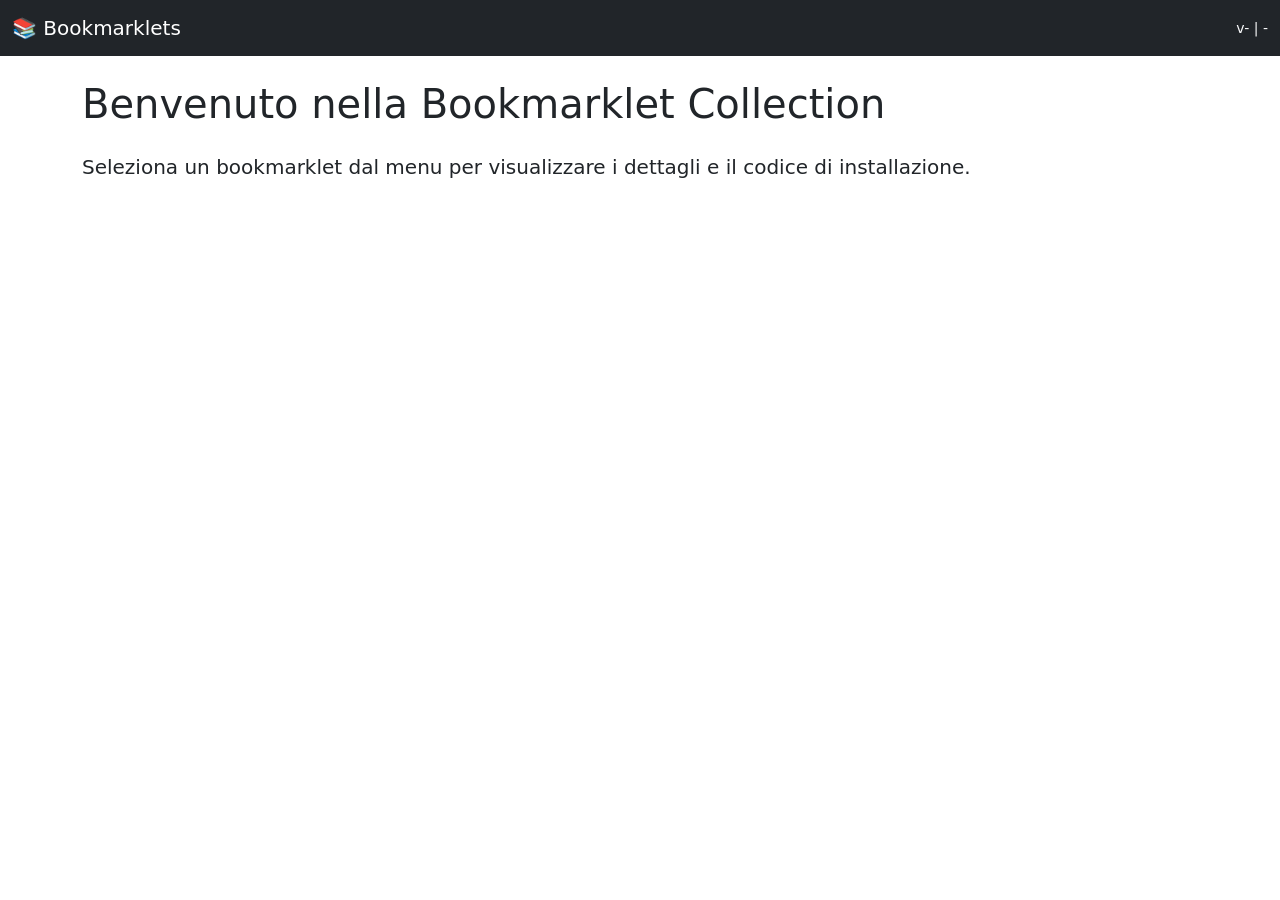
==== index.html @ d9c7c14e "nuova versione;" ====
<!DOCTYPE html>
<html lang="it">
<head>
    <meta charset="UTF-8">
    <meta name="viewport" content="width=device-width, initial-scale=1.0">
    <title>Bookmarklet Collection</title>
    
    <!-- Bootstrap CSS -->
    <link href="https://cdn.jsdelivr.net/npm/bootstrap@5.3.0/dist/css/bootstrap.min.css" rel="stylesheet">
    <link rel="stylesheet" href="includes/ui/styles.css">
</head>
<body>
    <!-- Navbar Container - Popolata dinamicamente -->
    <nav id="bookmarklet-navbar" class="navbar navbar-expand-lg navbar-dark bg-dark">
        <div class="container-fluid">
            <a class="navbar-brand" href="#">
                <span id="navbar-logo">📚 Bookmarklets</span>
            </a>
            <button class="navbar-toggler" type="button" data-bs-toggle="collapse" data-bs-target="#navbarContent">
                <span class="navbar-toggler-icon"></span>
            </button>
            
            <div class="collapse navbar-collapse" id="navbarContent">
                <!-- Menu dinamico popolato da registry.js -->
                <ul class="navbar-nav me-auto mb-2 mb-lg-0" id="bookmarklet-menu">
                    <!-- Popolato dinamicamente -->
                </ul>
                
                <!-- Info versione e repo -->
                <div class="navbar-text text-light">
                    <small>
                        <span id="repo-version">v-</span> | 
                        <span id="last-update">-</span>
                    </small>
                </div>
            </div>
        </div>
    </nav>

    <!-- Main Content -->
    <div class="container mt-4">
        <div class="row">
            <div class="col-12">
                <h1 class="mb-4">Benvenuto nella Bookmarklet Collection</h1>
                <p class="lead">Seleziona un bookmarklet dal menu per visualizzare i dettagli e il codice di installazione.</p>
            </div>
        </div>

        <!-- Griglia Bookmarklet - Popolata dinamicamente -->
        <div class="row mt-4" id="bookmarklet-grid">
            <!-- Popolato dinamicamente da registry.js -->
        </div>

        <!-- Dettaglio Bookmarklet -->
        <div class="row mt-5" id="bookmarklet-detail" style="display: none;">
            <div class="col-12">
                <div class="card">
                    <div class="card-header">
                        <h3 id="detail-title"></h3>
                    </div>
                    <div class="card-body">
                        <p id="detail-description"></p>
                        <h5>Codice Bookmarklet:</h5>
                        <pre class="bg-light p-3 rounded"><code id="detail-code"></code></pre>
                        <button class="btn btn-primary" id="copy-code-btn">📋 Copia Codice</button>
                    </div>
                </div>
            </div>
        </div>
    </div>

    <!-- Bootstrap JS -->
    <script src="https://cdn.jsdelivr.net/npm/bootstrap@5.3.0/dist/js/bootstrap.bundle.min.js"></script>
    
    <!-- Core Scripts -->
    <script src="core/loader.js"></script>
    <script src="core/registry.js"></script>
    <script src="includes/ui/navbar.js"></script>
    
    <!-- Inizializzazione -->
    <script>
        // Inizializza il sistema quando la pagina è caricata
        document.addEventListener('DOMContentLoaded', () => {
            BookmarkletRegistry.init();
        });
    </script>
</body>
</html>
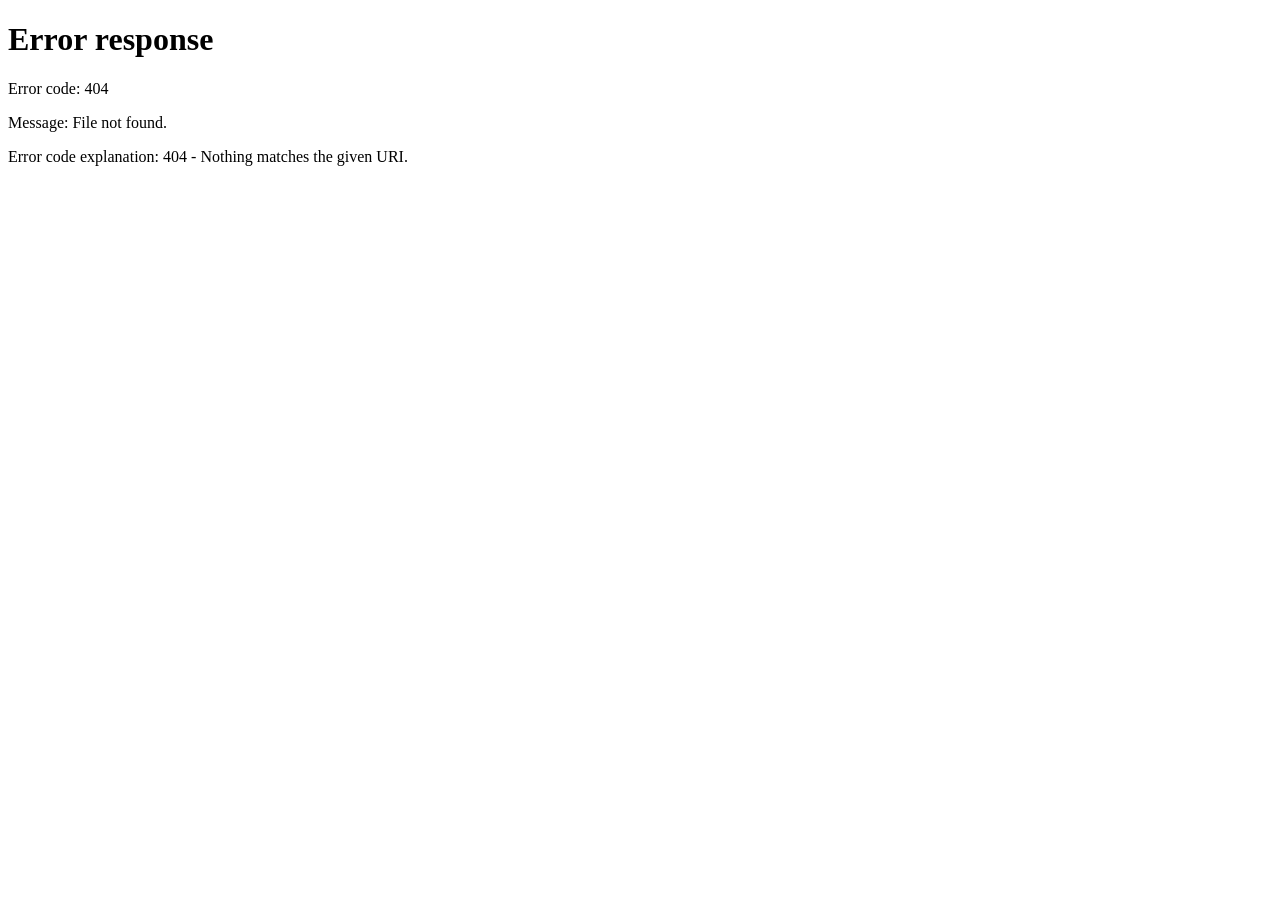
==== commit 71858660: "nuova versione" ====
--- a/index.html
+++ b/index.html
@@ -1,88 +1,11 @@
 <!DOCTYPE html>
-<html lang="it">
+<html lang="en">
 <head>
-    <meta charset="UTF-8">
-    <meta name="viewport" content="width=device-width, initial-scale=1.0">
-    <title>Bookmarklet Collection</title>
-    
-    <!-- Bootstrap CSS -->
-    <link href="https://cdn.jsdelivr.net/npm/bootstrap@5.3.0/dist/css/bootstrap.min.css" rel="stylesheet">
-    <link rel="stylesheet" href="includes/ui/styles.css">
+  <meta charset="UTF-8">
+  <meta http-equiv="refresh" content="0; url=/bookmarklet/app">
+  <title>Redirecting…</title>
 </head>
 <body>
-    <!-- Navbar Container - Popolata dinamicamente -->
-    <nav id="bookmarklet-navbar" class="navbar navbar-expand-lg navbar-dark bg-dark">
-        <div class="container-fluid">
-            <a class="navbar-brand" href="#">
-                <span id="navbar-logo">📚 Bookmarklets</span>
-            </a>
-            <button class="navbar-toggler" type="button" data-bs-toggle="collapse" data-bs-target="#navbarContent">
-                <span class="navbar-toggler-icon"></span>
-            </button>
-            
-            <div class="collapse navbar-collapse" id="navbarContent">
-                <!-- Menu dinamico popolato da registry.js -->
-                <ul class="navbar-nav me-auto mb-2 mb-lg-0" id="bookmarklet-menu">
-                    <!-- Popolato dinamicamente -->
-                </ul>
-                
-                <!-- Info versione e repo -->
-                <div class="navbar-text text-light">
-                    <small>
-                        <span id="repo-version">v-</span> | 
-                        <span id="last-update">-</span>
-                    </small>
-                </div>
-            </div>
-        </div>
-    </nav>
-
-    <!-- Main Content -->
-    <div class="container mt-4">
-        <div class="row">
-            <div class="col-12">
-                <h1 class="mb-4">Benvenuto nella Bookmarklet Collection</h1>
-                <p class="lead">Seleziona un bookmarklet dal menu per visualizzare i dettagli e il codice di installazione.</p>
-            </div>
-        </div>
-
-        <!-- Griglia Bookmarklet - Popolata dinamicamente -->
-        <div class="row mt-4" id="bookmarklet-grid">
-            <!-- Popolato dinamicamente da registry.js -->
-        </div>
-
-        <!-- Dettaglio Bookmarklet -->
-        <div class="row mt-5" id="bookmarklet-detail" style="display: none;">
-            <div class="col-12">
-                <div class="card">
-                    <div class="card-header">
-                        <h3 id="detail-title"></h3>
-                    </div>
-                    <div class="card-body">
-                        <p id="detail-description"></p>
-                        <h5>Codice Bookmarklet:</h5>
-                        <pre class="bg-light p-3 rounded"><code id="detail-code"></code></pre>
-                        <button class="btn btn-primary" id="copy-code-btn">📋 Copia Codice</button>
-                    </div>
-                </div>
-            </div>
-        </div>
-    </div>
-
-    <!-- Bootstrap JS -->
-    <script src="https://cdn.jsdelivr.net/npm/bootstrap@5.3.0/dist/js/bootstrap.bundle.min.js"></script>
-    
-    <!-- Core Scripts -->
-    <script src="core/loader.js"></script>
-    <script src="core/registry.js"></script>
-    <script src="includes/ui/navbar.js"></script>
-    
-    <!-- Inizializzazione -->
-    <script>
-        // Inizializza il sistema quando la pagina è caricata
-        document.addEventListener('DOMContentLoaded', () => {
-            BookmarkletRegistry.init();
-        });
-    </script>
+  Redirecting…
 </body>
 </html>
